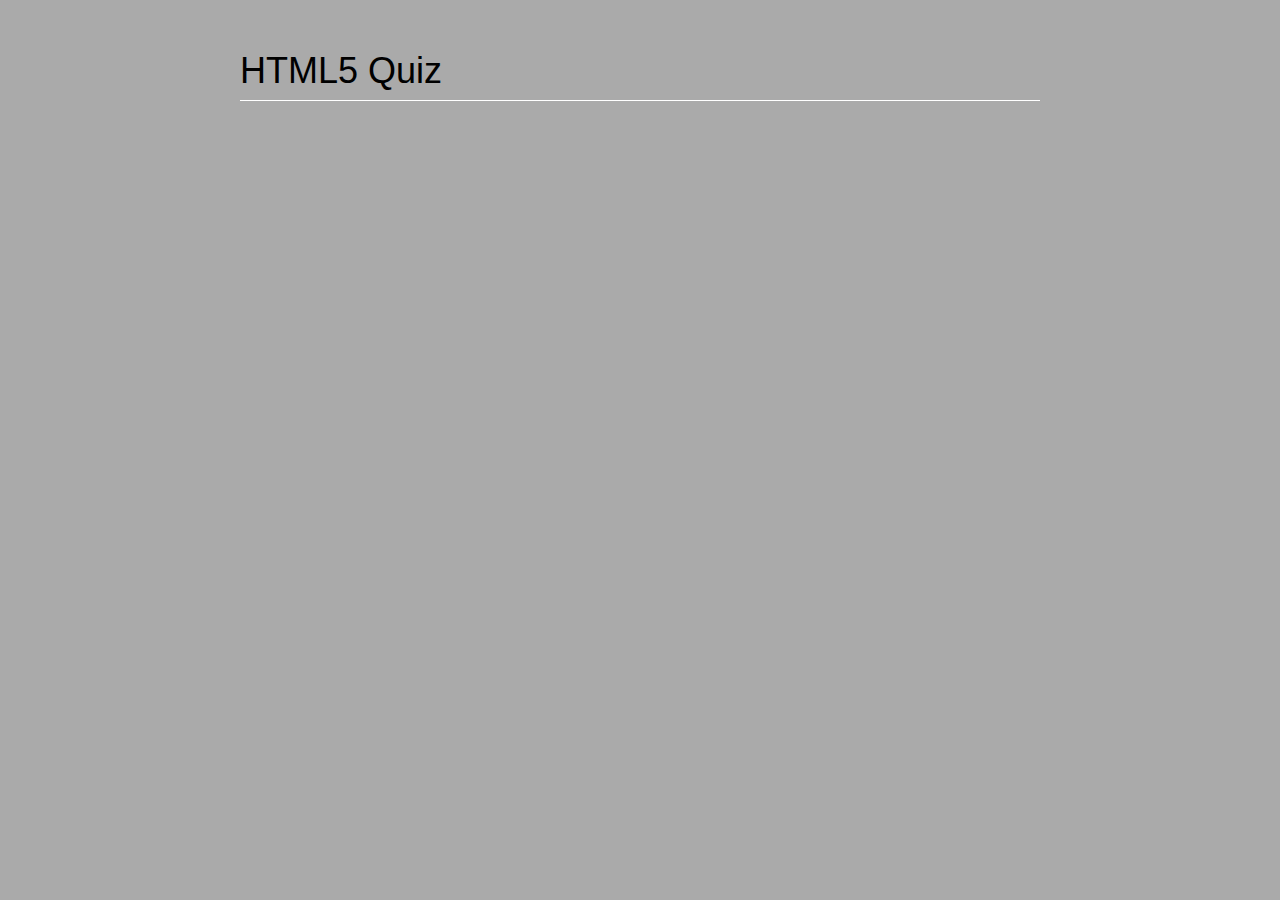
==== quiz/index.html @ 6d8ce3d5 "Работа над тестами (ничего не работает)" ====
<!DOCTYPE html>
<html>
<head>
	<title>Quiz Sample</title>
	<meta charset="utf-8">
	<link href="css/style.css" rel="stylesheet" type="text/css"/>
	<script type="text/javascript" src="js/jquery-3.2.1.min.js"></script>
	<script type="text/javascript" src="js/controller.js"></script>
</head>
<body>
	<div id="topbar">HTML5 Quiz</div>
	<div class="quiz">
		<div id="title1"></div>
		<div id="description"></div>
		<div id="reference"></div>
		<div id="questions"></div>
	</div>

</body>
</html>
---- quiz/css/style.css ----
html, body {
	margin: 0;
	padding: 0;
	background-color:#aaa;
	font-family: Arial, Helvetica, sans-serif;
}

#navContent {
	margin:auto;
	width:800px;
	height:400px;
	position:relative;
	overflow:hidden;
}

#game1 {
	margin:auto;
	width:800px;
	height:400px;
	right:0px;
	position:absolute;
}

#game2 {
	margin:auto;
	width:800px;
	height:400px;
	right:-800px;
	position:absolute;
}

.questionText {
	font-size:27px;
	color:#FFF;
}

.option {
	width:400px;
	height:30px;
	margin:15px;
	font-size:18px;
	color:#FFFFFF;
	padding:2px;
	padding-left:10px;
	border: 2px solid white;
	cursor:pointer;
	background-color:#3399FF;
}

.option:hover {
	border:#FC0 solid 2px;
	color:#FC0;
 }

 #topbar {
	height:50px;
	margin:auto;
	margin-top:50px;
	color:#000;
	font-size:36px;
	font-family:Arial, Helvetica, sans-serif;
	width:800px;
	border-bottom:solid white 1px;
}

.spacer {
	height:30px;
}

.feedback1 {
	width:150px;
	padding:5px;
	font-size:30px;
	color:#FFFFCC;
	background-color:#009900;
	font-family:Arial, Helvetica, sans-serif;
	text-align:center;
}
           
.feedback2 {
	width:150px;
	padding:5px;
	font-size:30px;
	color:#FFFFCC;
	background-color:#CC3300;
	font-family:Arial, Helvetica, sans-serif;
	text-align:center;
}
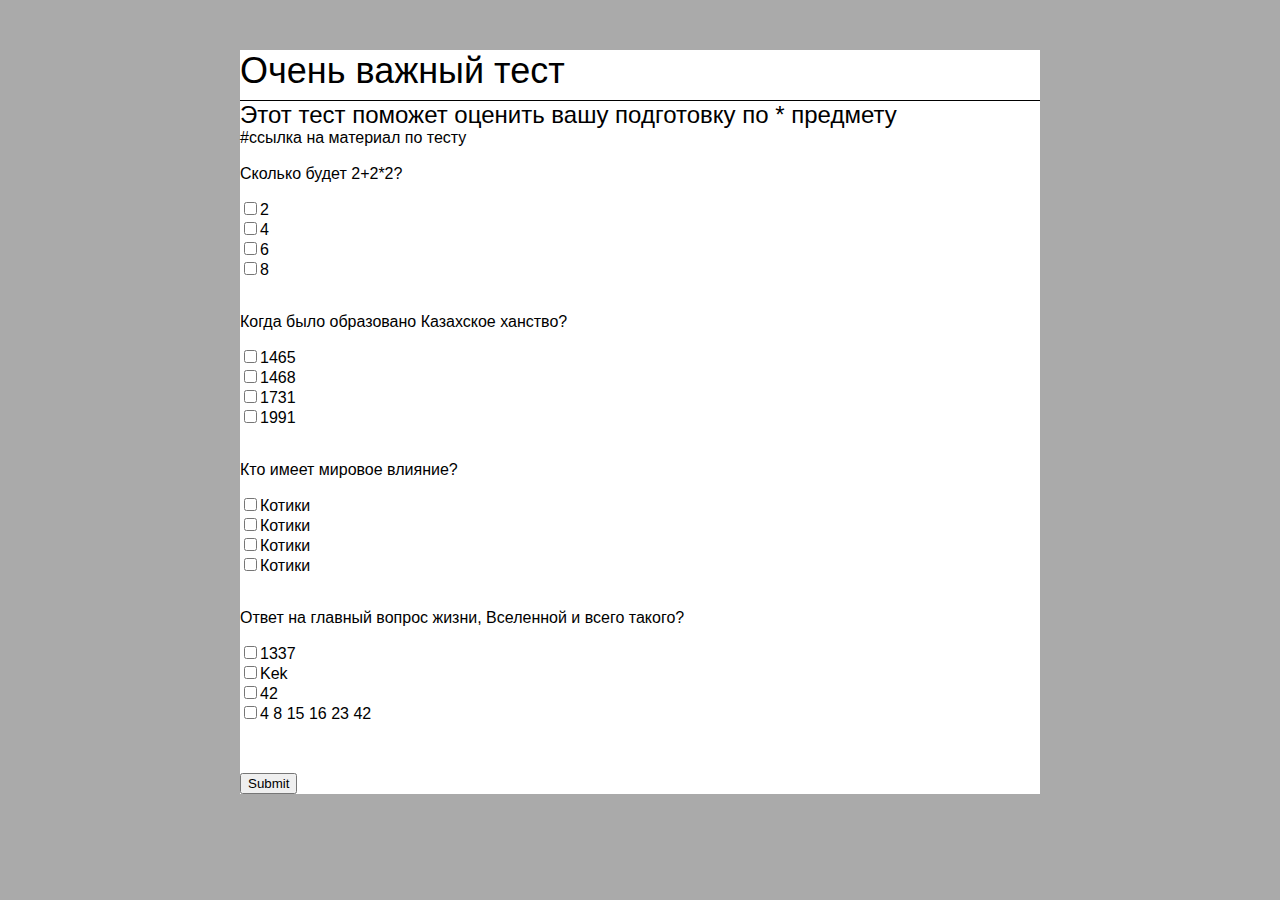
==== commit 429650a5: "Yay!" ====
--- a/quiz/index.html
+++ b/quiz/index.html
@@ -1,21 +1,24 @@
 <!DOCTYPE html>
 <html>
+
 <head>
-	<title>Quiz Sample</title>
+	<title>Quiz</title>
 	<meta charset="utf-8">
-	<link href="css/style.css" rel="stylesheet" type="text/css"/>
+	<link href="css/style.css" rel="stylesheet" type="text/css" />
 	<script type="text/javascript" src="js/jquery-3.2.1.min.js"></script>
 	<script type="text/javascript" src="js/controller.js"></script>
 </head>
+
 <body>
-	<div id="topbar">HTML5 Quiz</div>
-	<div class="quiz">
-		<div id="title1"></div>
-		<div id="description"></div>
-		<div id="reference"></div>
-		<div id="questions"></div>
+	<div id="quiz">
+		<div id="quiz_title">Test title</div>
+		<div id="quiz_desc">Test description</div>
+		<div id="quiz_ref">Test reference</div>
+		<div id="quiz_questions"></div>
+		<p><input type="submit" value="Submit"></input>
+		</p>
 	</div>
 
 </body>
-</html>
-      +
+</html>--- a/quiz/css/style.css
+++ b/quiz/css/style.css
@@ -1,88 +1,26 @@
-html, body {
+html,
+body {
 	margin: 0;
 	padding: 0;
-	background-color:#aaa;
+	background-color: #aaa;
 	font-family: Arial, Helvetica, sans-serif;
 }
 
-#navContent {
-	margin:auto;
-	width:800px;
-	height:400px;
-	position:relative;
-	overflow:hidden;
+#quiz {
+	background-color: #fff;
+	margin: auto;
+	width: 800px;
 }
 
-#game1 {
-	margin:auto;
-	width:800px;
-	height:400px;
-	right:0px;
-	position:absolute;
+#quiz_title {
+	height: 50px;
+	margin-top: 50px;
+	color: #000;
+	font-size: 36px;
+	font-family: Arial, Helvetica, sans-serif;
+	border-bottom: solid black 1px;
 }
 
-#game2 {
-	margin:auto;
-	width:800px;
-	height:400px;
-	right:-800px;
-	position:absolute;
-}
-
-.questionText {
-	font-size:27px;
-	color:#FFF;
-}
-
-.option {
-	width:400px;
-	height:30px;
-	margin:15px;
-	font-size:18px;
-	color:#FFFFFF;
-	padding:2px;
-	padding-left:10px;
-	border: 2px solid white;
-	cursor:pointer;
-	background-color:#3399FF;
-}
-
-.option:hover {
-	border:#FC0 solid 2px;
-	color:#FC0;
- }
-
- #topbar {
-	height:50px;
-	margin:auto;
-	margin-top:50px;
-	color:#000;
-	font-size:36px;
-	font-family:Arial, Helvetica, sans-serif;
-	width:800px;
-	border-bottom:solid white 1px;
-}
-
-.spacer {
-	height:30px;
-}
-
-.feedback1 {
-	width:150px;
-	padding:5px;
-	font-size:30px;
-	color:#FFFFCC;
-	background-color:#009900;
-	font-family:Arial, Helvetica, sans-serif;
-	text-align:center;
-}
-           
-.feedback2 {
-	width:150px;
-	padding:5px;
-	font-size:30px;
-	color:#FFFFCC;
-	background-color:#CC3300;
-	font-family:Arial, Helvetica, sans-serif;
-	text-align:center;
-}
+#quiz_desc {
+	font-size: 24px;
+}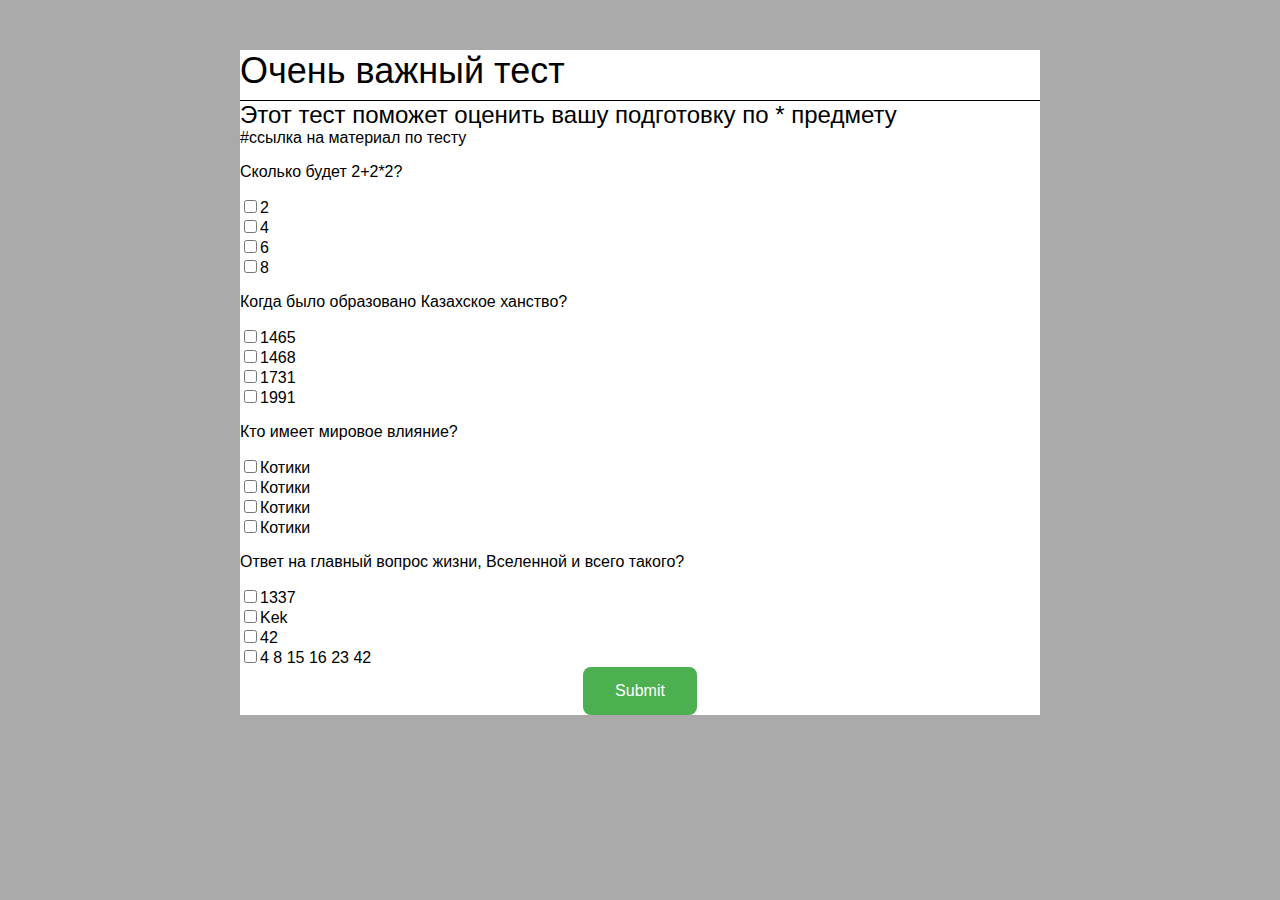
==== commit fc41216a: "Some work" ====
--- a/quiz/index.html
+++ b/quiz/index.html
@@ -15,7 +15,8 @@
 		<div id="quiz_desc">Test description</div>
 		<div id="quiz_ref">Test reference</div>
 		<div id="quiz_questions"></div>
-		<p><input type="submit" value="Submit"></input>
+
+		<center><a href="#"><button class='button'>Submit</button><a></center>
 		</p>
 	</div>
 
--- a/quiz/css/style.css
+++ b/quiz/css/style.css
@@ -5,6 +5,12 @@
 	background-color: #aaa;
 	font-family: Arial, Helvetica, sans-serif;
 }
+
+textarea {
+    width: 90%;
+    height: 400px;
+    resize: none;
+   } 
 
 #quiz {
 	background-color: #fff;
@@ -23,4 +29,21 @@
 
 #quiz_desc {
 	font-size: 24px;
+}
+
+.button {
+	background-color: #4CAF50; /* Green */
+    border: none;
+    color: white;
+    padding: 15px 32px;
+    text-align: center;
+    text-decoration: none;
+    display: inline-block;
+    font-size: 16px;
+	border-radius: 8px;
+}
+
+.disabled {
+    opacity: 0.6;
+    cursor: not-allowed;
 }